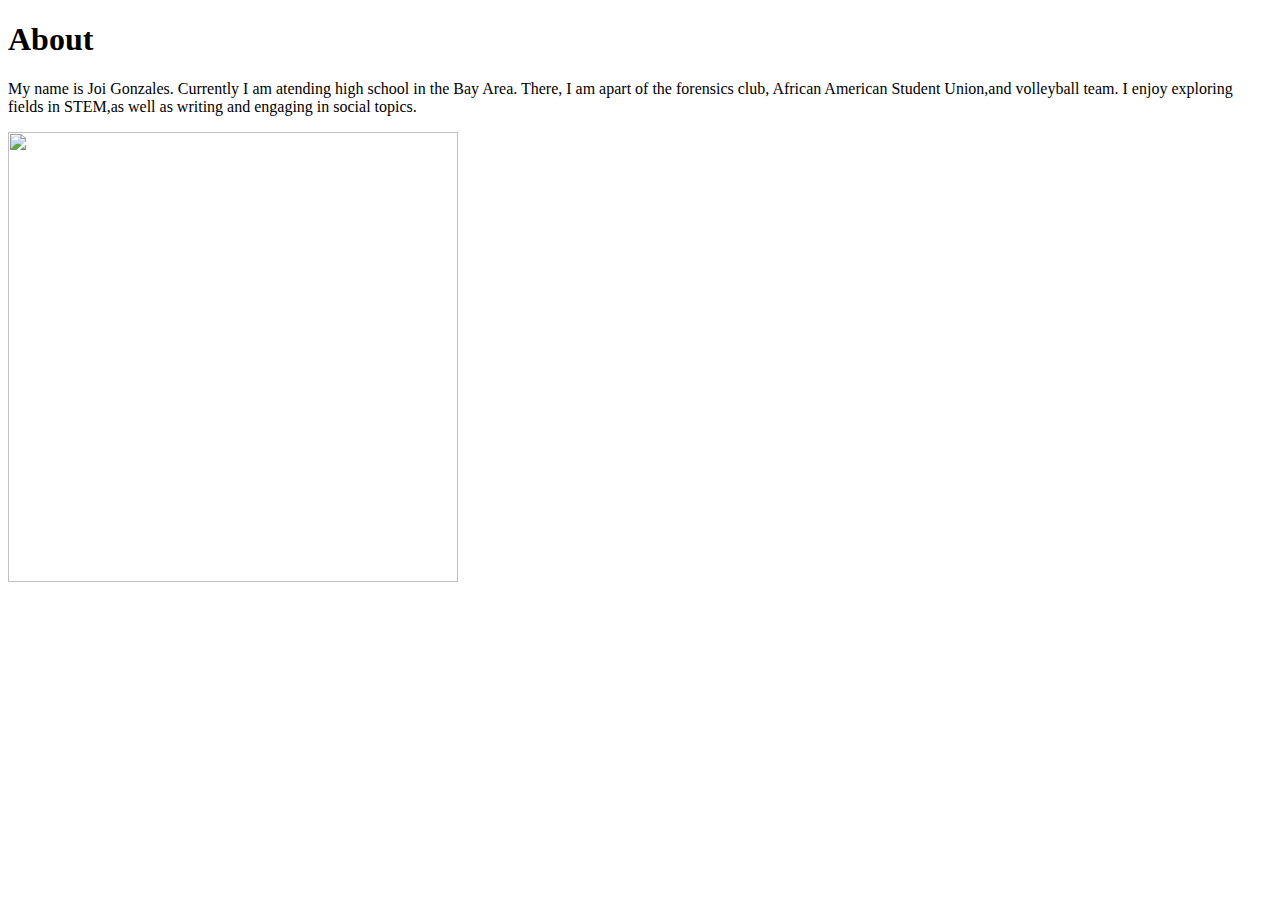
==== portfolio/about.html @ 217e01a1 "Create about.html" ====
<!DOCTYPE html>
<html>
    <head>
         <meta charset="UTF-8">
        <meta name="viewport" content="width=device-width, initial-scale=1.0">
        <title>Joi Gonzales</title>
    </head>
    <body>
    </body>
    <h1>About</h1>
<p>My name is Joi Gonzales. Currently I am atending high school in the Bay Area. There, I am apart of the forensics club, African American Student Union,and volleyball team. I enjoy exploring fields in STEM,as well as writing and engaging in social topics.</p>

<img src="https://www.organicfacts.net/wp-content/uploads/2013/06/Lavendin1.jpg" width="450px" height="450x">
<link rel="stylesheet" href="aboutStyle.css">

</html>
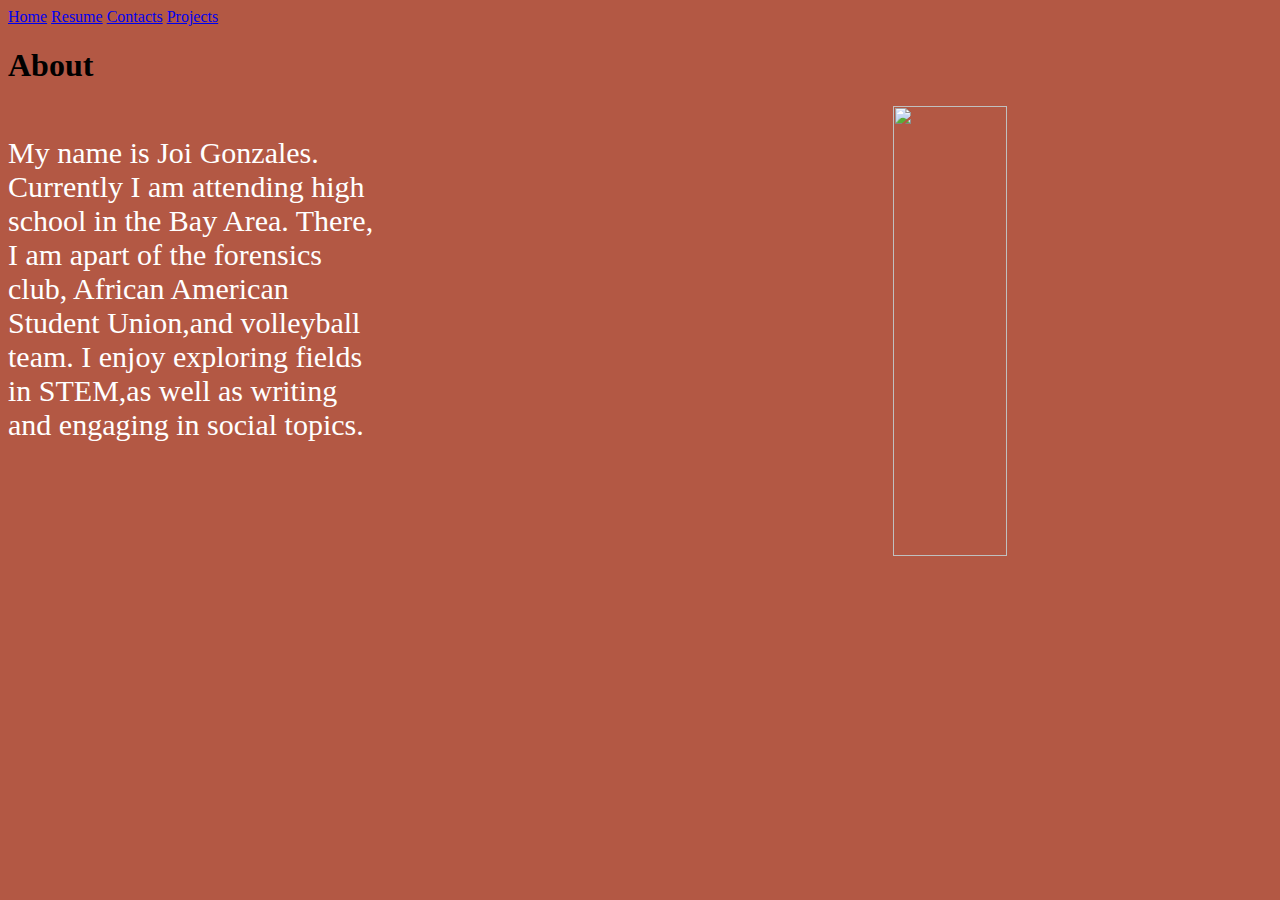
==== commit 7c8ee5e8: "Update about.html" ====
--- a/portfolio/about.html
+++ b/portfolio/about.html
@@ -7,10 +7,20 @@
     </head>
     <body>
     </body>
+    <nav>
+    <a href="index.html">Home</a>
+    <a href="resume.html">Resume</a>
+    <a href="contact.html">Contacts</a>
+    <a href="projects.html">Projects</a>
+</nav>
+    
     <h1>About</h1>
-<p>My name is Joi Gonzales. Currently I am atending high school in the Bay Area. There, I am apart of the forensics club, African American Student Union,and volleyball team. I enjoy exploring fields in STEM,as well as writing and engaging in social topics.</p>
+<p id="title2">My name is Joi Gonzales. Currently I am attending high school in the Bay Area.
+    
+    There, I am apart of the forensics club, African American Student Union,and volleyball team.
+    
+    I enjoy exploring fields in STEM,as well as writing and engaging in social topics.</p>
 
 <img src="https://www.organicfacts.net/wp-content/uploads/2013/06/Lavendin1.jpg" width="450px" height="450x">
 <link rel="stylesheet" href="aboutStyle.css">
-
 </html>
--- a/portfolio/aboutStyle.css
+++ b/portfolio/aboutStyle.css
@@ -0,0 +1,27 @@
+p{
+    width: 30%;
+    box-sizing:border-box;
+    float:left;
+}
+
+img{
+    float: right;
+    width: 30%;
+    box-sizing:border-box;
+    
+}
+#title2 {
+    font-size:30px;
+}
+a:hover {
+    color:black
+}
+body { 
+background-color: #b35844;
+}
+
+p { color: white;
+}
+
+body {
+    background-color: #b35844;
